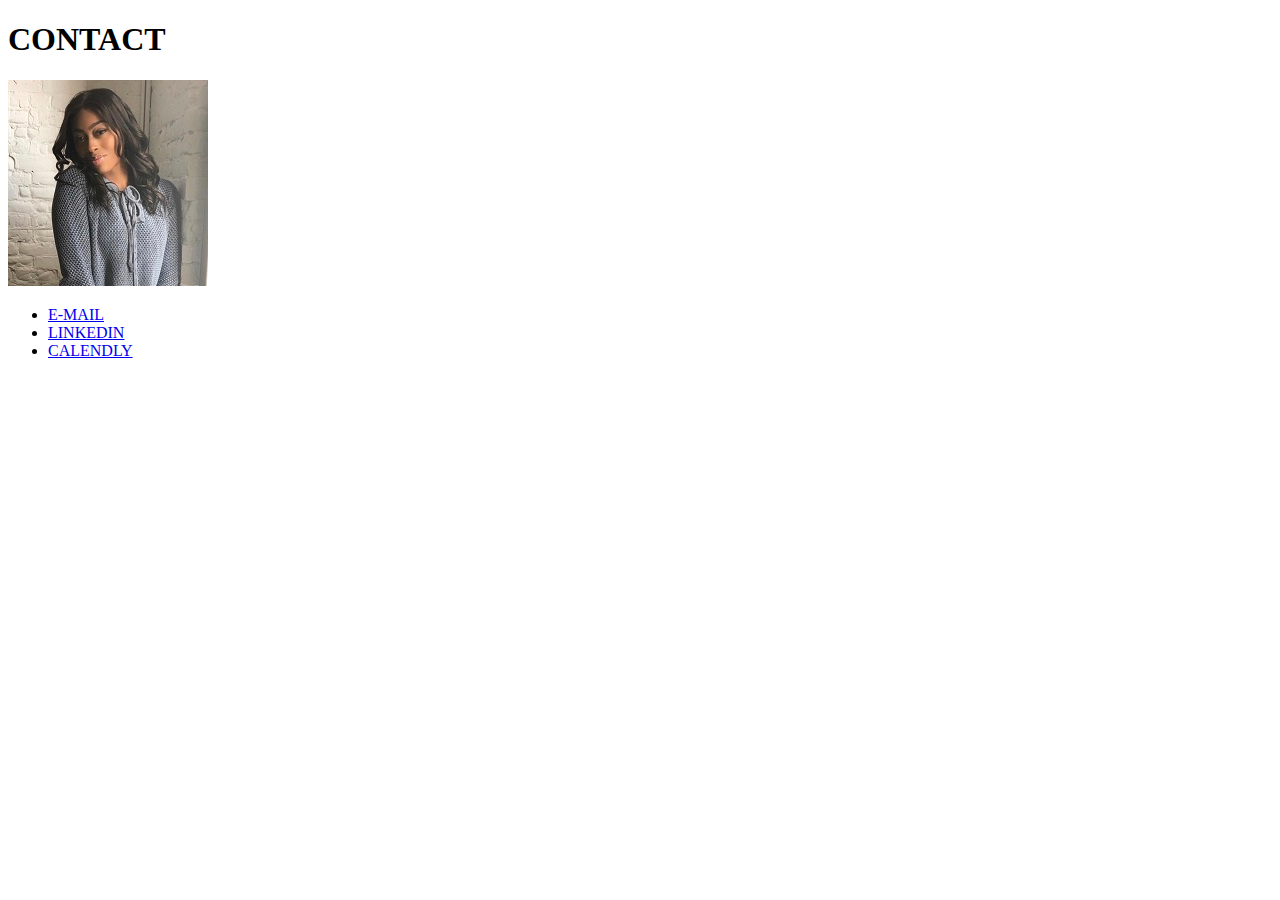
==== contact.html @ 143c0cfd "Made Updates to .HTML" ====
<!DOCTYPE html>
<html>

<title>Contact</title>
<h1>CONTACT</h1>

<img src="assets\images\portfolio-contact.jpg">

<ul>
    <li><a href= "itsasiam.business@gmail.com" target="_blank">E-MAIL</a>
    <li><a href= "https://www.linkedin.com/in/asiamonetmitchell/" target="_blank">LINKEDIN</a>
    <li><a href= "https://calendly.com/itsasiam-business" target="_blank">CALENDLY</a>
</ul>









</html>
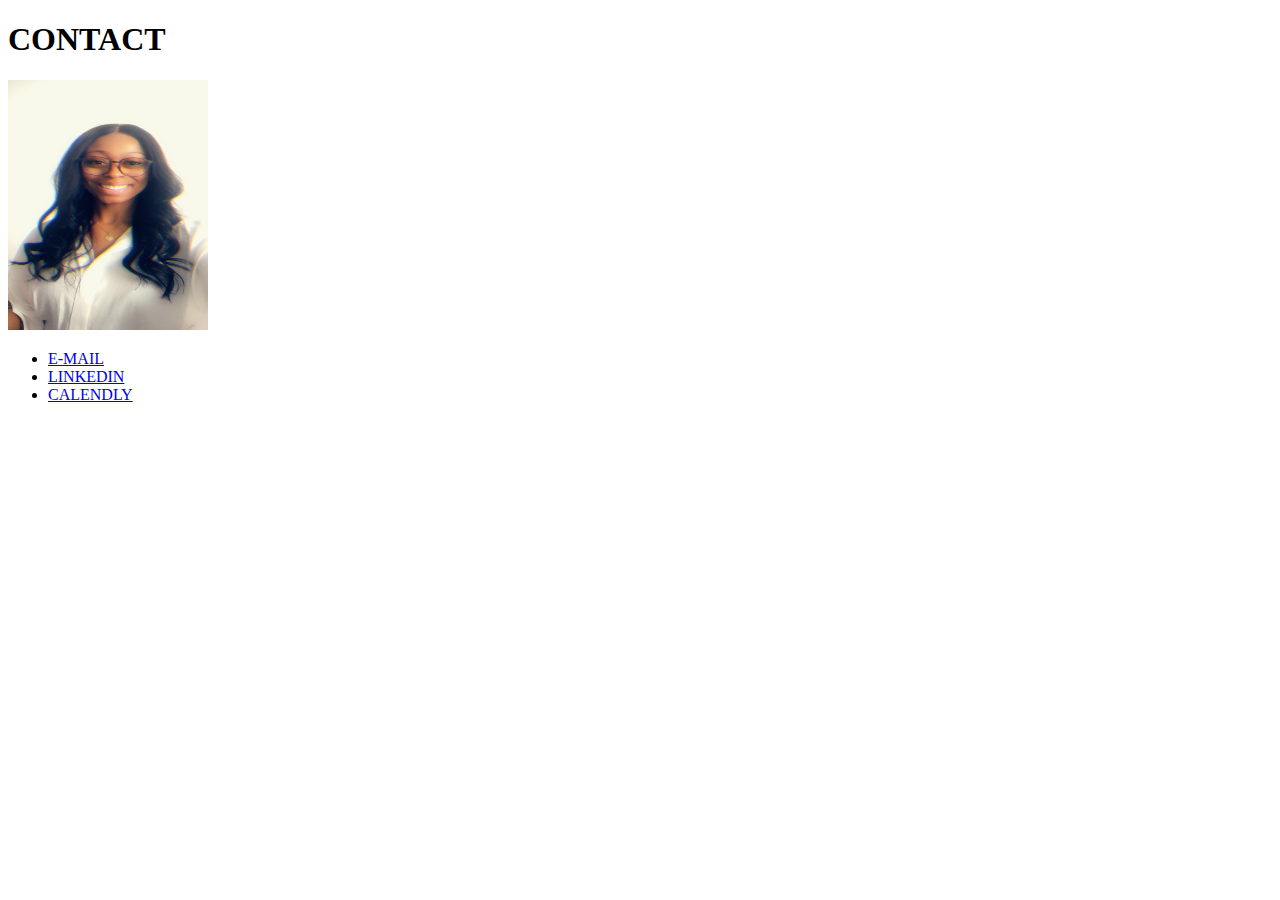
==== commit 46f3503c: "Code changes and new pic" ====
--- a/contact.html
+++ b/contact.html
@@ -1,10 +1,13 @@
 <!DOCTYPE html>
 <html>
 
+
+       
+        <body><a href= "./portfolio.html"></a></body>
 <title>Contact</title>
 <h1>CONTACT</h1>
 
-<img src="assets\images\portfolio-contact.jpg">
+<img src="assets\images\portfolio-contact.jpg"  width="200" height="250">
 
 <ul>
     <li><a href= "itsasiam.business@gmail.com" target="_blank">E-MAIL</a>
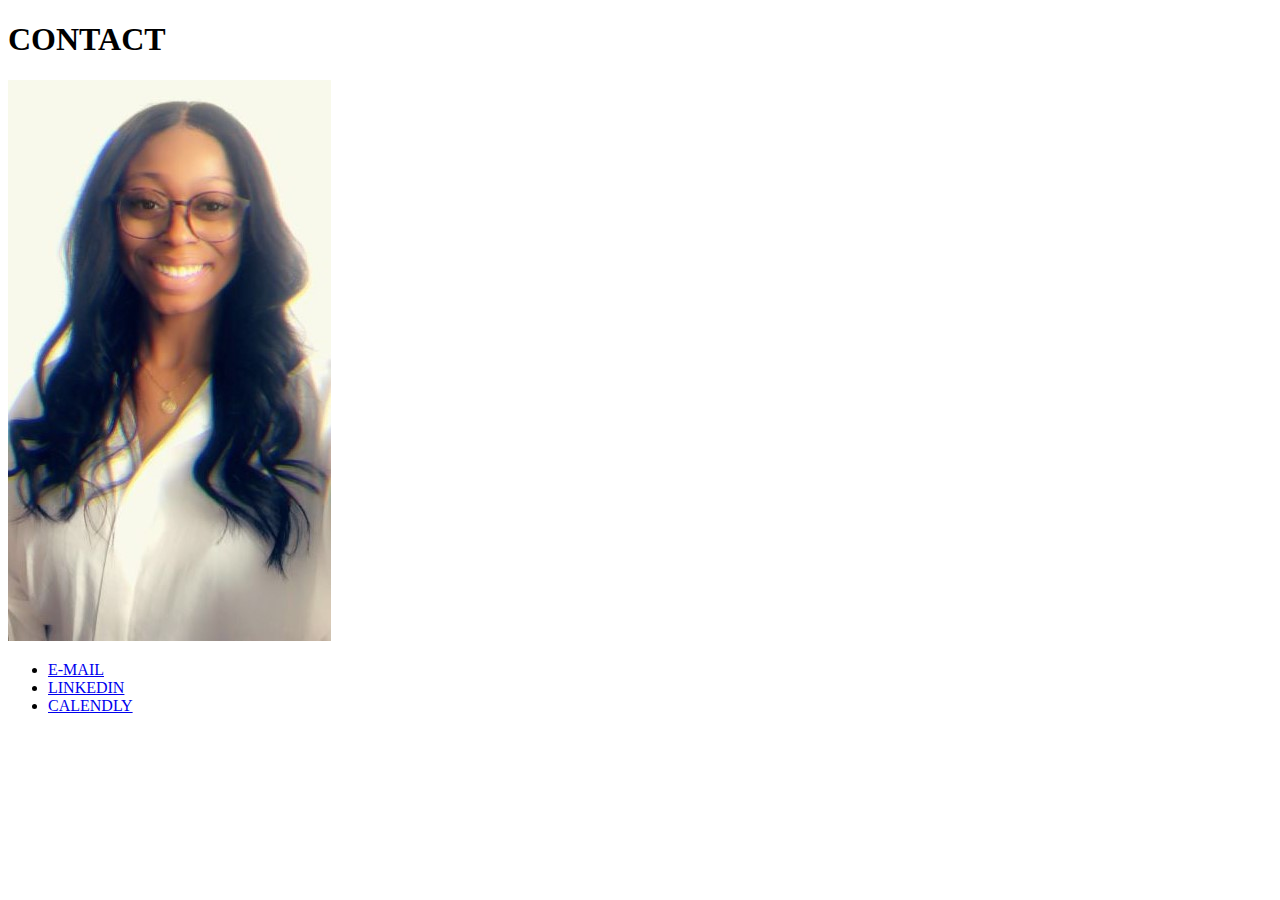
==== commit 9dfec961: "Update to Pages and css. Added new pic" ====
--- a/contact.html
+++ b/contact.html
@@ -2,12 +2,16 @@
 <html>
 
 
-       
-        <body><a href= "./portfolio.html"></a></body>
+        <body>
+            <a href= "./portfolio.html"></a>
+        
+      <header></header>  
+        
+  
 <title>Contact</title>
 <h1>CONTACT</h1>
 
-<img src="assets\images\portfolio-contact.jpg"  width="200" height="250">
+<img src="assets\images\portfolio-contact.jpg">
 
 <ul>
     <li><a href= "itsasiam.business@gmail.com" target="_blank">E-MAIL</a>
@@ -20,7 +24,7 @@
 
 
 
-
+  </body>
 
 
 </html>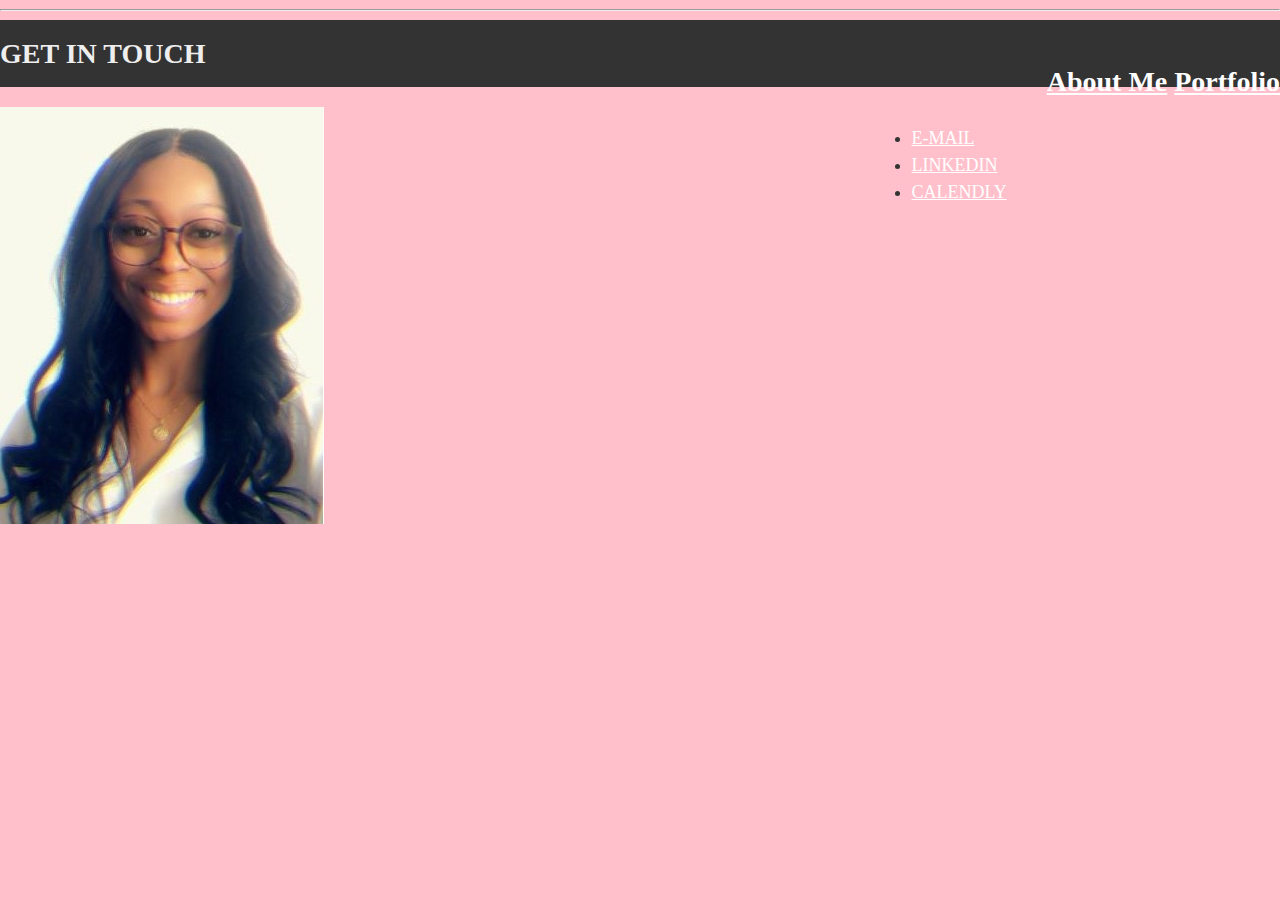
==== commit dd20627c: "Updates to Pages" ====
--- a/contact.html
+++ b/contact.html
@@ -1,15 +1,29 @@
 <!DOCTYPE html>
 <html>
 
+  <body><a href= "./portfolio.html"></a></body>
+    
+  <title>Contact</title>
+  <hr>
+  
+<header> <link rel= "stylesheet" type= "text/css" href= "assets/css/style.css">
+<h1> GET IN TOUCH
+  <ul>
+      <a href="index.html">About Me</a>
+      <a href="portfolio.html">Portfolio</a>
+      
+ 
+  </ul>
 
-        <body>
-            <a href= "./portfolio.html"></a>
-        
-      <header></header>  
+
+</h1>
+
+
+</header>
         
   
 <title>Contact</title>
-<h1>CONTACT</h1>
+
 
 <img src="assets\images\portfolio-contact.jpg">
 
--- a/assets/css/style.css
+++ b/assets/css/style.css
@@ -0,0 +1,83 @@
+
+
+
+
+body {
+  padding: 0;
+  margin: 0;
+  font-family: Georgia, "Times New Roman", Times, serif;
+  font-size: 18px;
+  line-height: 150%;
+  color: #333;
+  background: pink;
+}
+
+header {
+  background: whitesmoke;
+}
+
+clear-fix 
+.img {
+
+  display: inline;
+
+}
+h1 {
+  padding: 20px 0;
+  margin: 0;
+  margin-bottom: 20px;
+  font-size: 28px;
+  color: #eee;
+  text-align: left;
+  background: #333;
+}
+
+ul {
+  display: block;
+  float: right;
+}
+h2 {
+  font-size: 24px;
+}
+
+a {
+  color: white;
+}
+
+p {
+  display: inline;
+  text-align: top;
+  margin-bottom: "70px"; 
+  margin-top: "0px";
+
+}
+.container {
+  width: 1024px;
+  margin: 0 auto;
+}
+
+#main-bio,
+#contact-info,
+#bio-image {
+  float: left;
+}
+
+#main-bio {
+  width: 70%;
+}
+
+#contact-info {
+  width: 30%;
+}
+
+#bio-image {
+  width: 200px;
+  height: 200px;
+  margin-right: 20px;
+}
+
+footer {
+
+  text-align: center;
+
+}
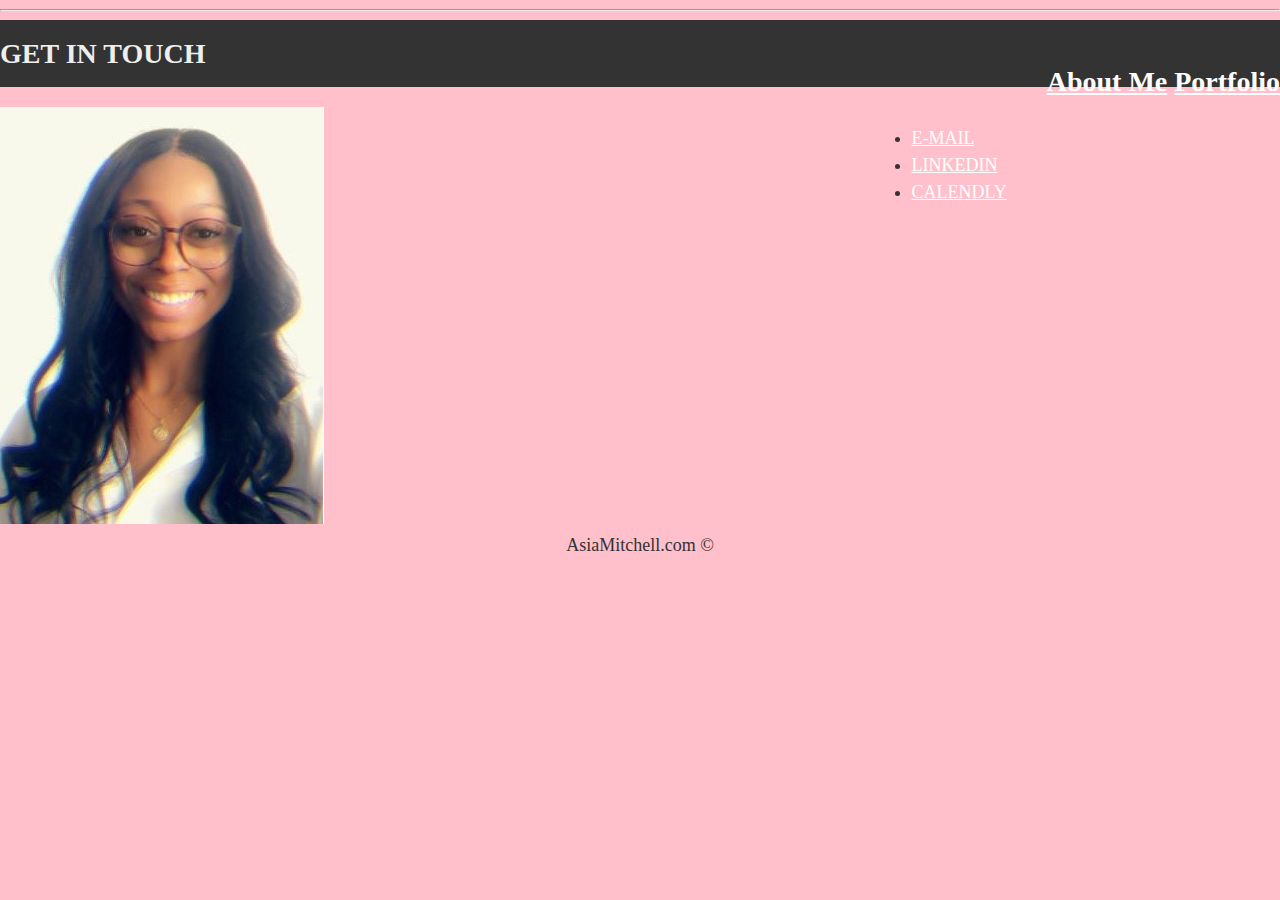
==== commit 085d2432: "More Changes to Pages" ====
--- a/contact.html
+++ b/contact.html
@@ -39,6 +39,6 @@
 
 
   </body>
-
+  <footer>AsiaMitchell.com ©</footer>
 
 </html>--- a/assets/css/style.css
+++ b/assets/css/style.css
@@ -33,7 +33,7 @@
 }
 
 ul {
-  display: block;
+  
   float: right;
 }
 h2 {
@@ -77,7 +77,7 @@
 }
 
 footer {
-
+  float: bottom;
   text-align: center;
 
 }
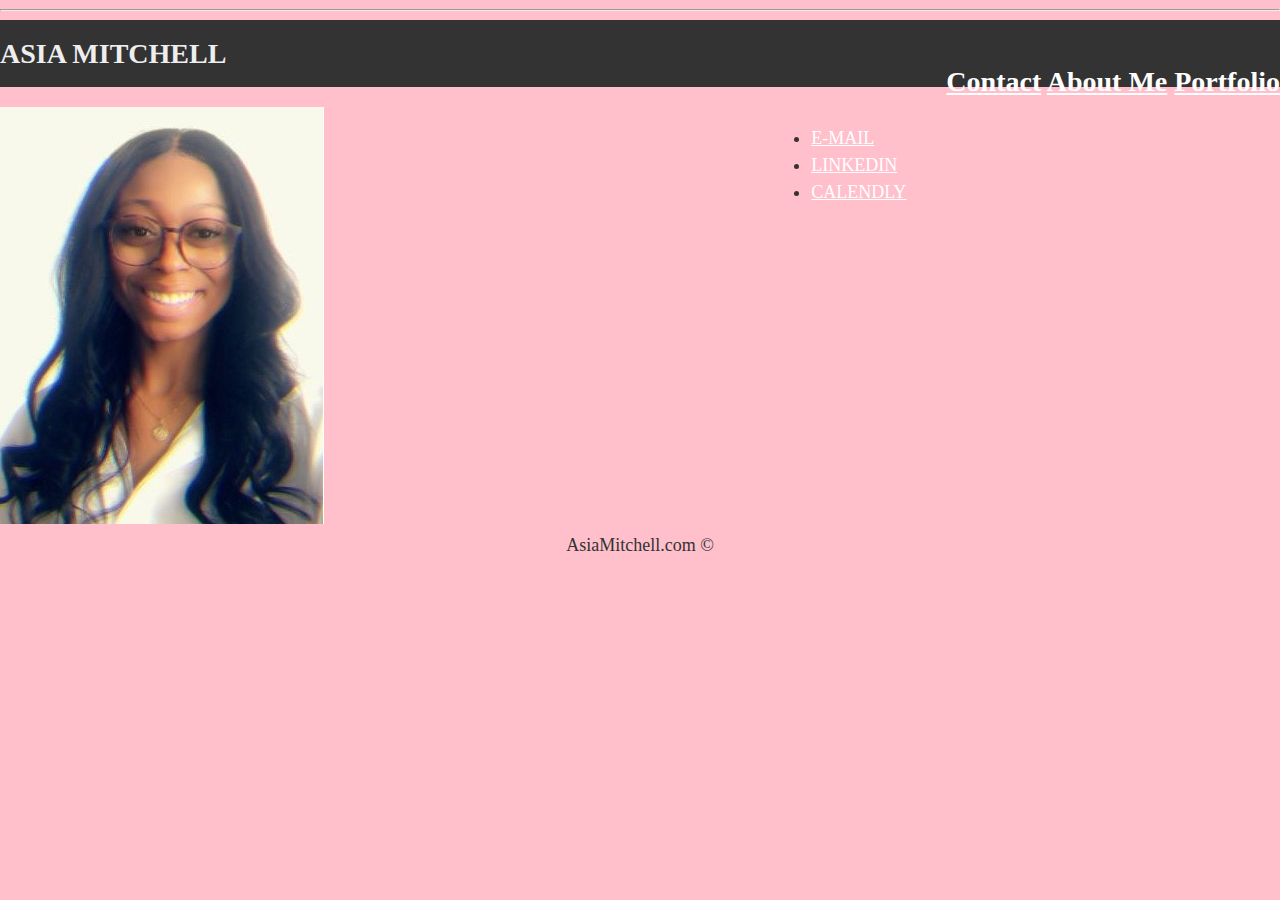
==== commit db6e1dea: "Added correct format to Links" ====
--- a/contact.html
+++ b/contact.html
@@ -7,8 +7,9 @@
   <hr>
   
 <header> <link rel= "stylesheet" type= "text/css" href= "assets/css/style.css">
-<h1> GET IN TOUCH
+<h1> ASIA MITCHELL
   <ul>
+      <a href="contact.html">Contact</a>
       <a href="index.html">About Me</a>
       <a href="portfolio.html">Portfolio</a>
       
--- a/assets/css/style.css
+++ b/assets/css/style.css
@@ -47,8 +47,17 @@
 p {
   display: inline;
   text-align: top;
-  margin-bottom: "70px"; 
-  margin-top: "0px";
+  
+
+}
+
+.clearfix::after {
+
+content: "";
+display: block;
+clear: both;
+
+
 
 }
 .container {
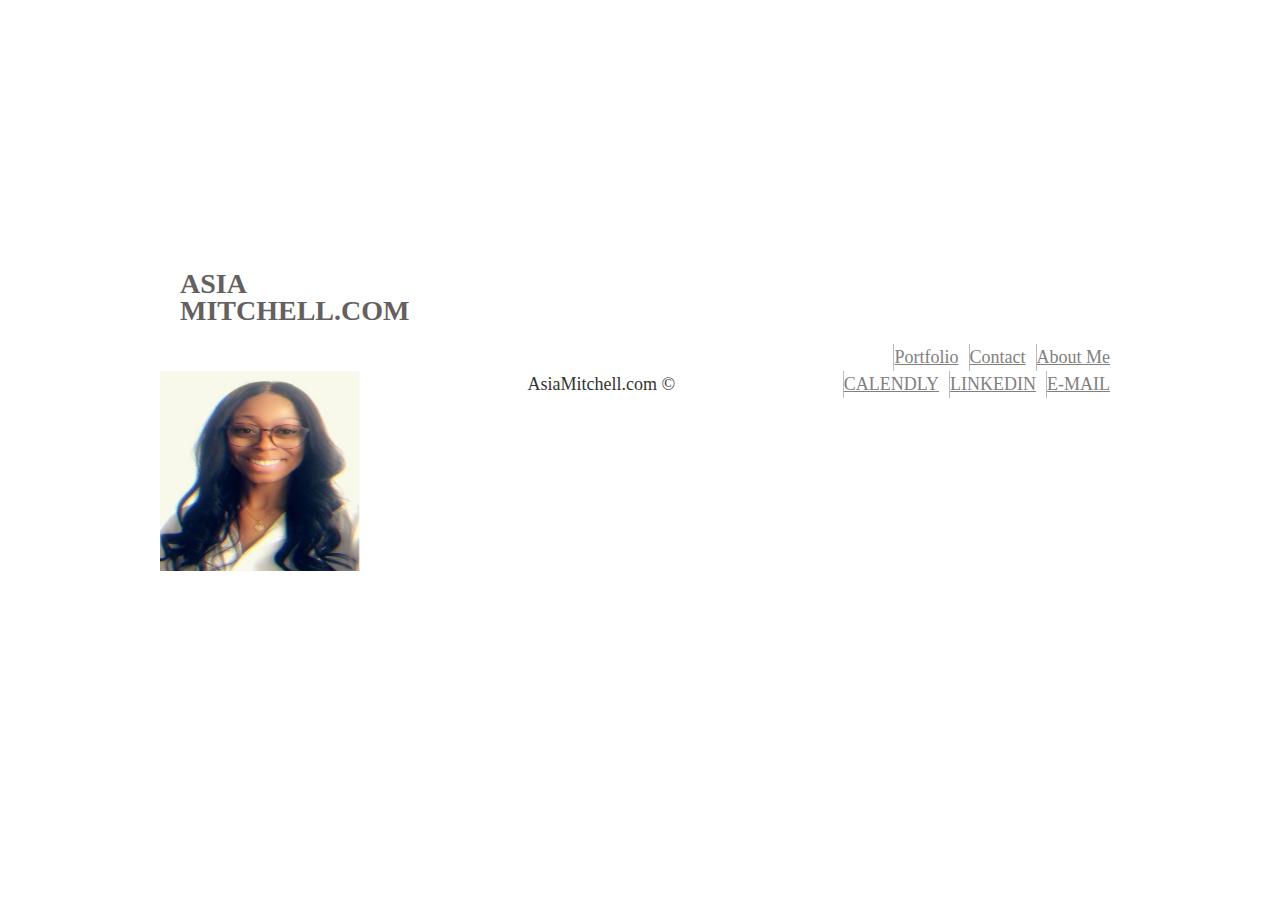
==== commit d156cf74: "Changes to portfolio and contact html" ====
--- a/contact.html
+++ b/contact.html
@@ -1,45 +1,54 @@
 <!DOCTYPE html>
 <html>
 
-  <body><a href= "./portfolio.html"></a></body>
-    
+<head>
+  <link rel="stylesheet" type="text/css" href="assets/css/style.css">
   <title>Contact</title>
-  <hr>
-  
-<header> <link rel= "stylesheet" type= "text/css" href= "assets/css/style.css">
-<h1> ASIA MITCHELL
-  <ul>
-      <a href="contact.html">Contact</a>
-      <a href="index.html">About Me</a>
-      <a href="portfolio.html">Portfolio</a>
-      
- 
-  </ul>
+
+</head>
+
+<body>
+
+  <div class="clearfix">
+    <header>
+
+      <div class="container-header">
+        <div class=":hover">
+          <h1 id="name">ASIA MITCHELL.COM </h1>
 
 
-</h1>
+          <ul>
+            <li> <a href="index.html">About Me</a></li>
+            <li> <a href="contact.html">Contact</a></li>
+            <li><a href="portfolio.html">Portfolio</a></li>
 
 
-</header>
-        
-  
-<title>Contact</title>
+          </ul>
+        </div>
 
 
-<img src="assets\images\portfolio-contact.jpg">
+      </div>
 
-<ul>
-    <li><a href= "itsasiam.business@gmail.com" target="_blank">E-MAIL</a>
-    <li><a href= "https://www.linkedin.com/in/asiamonetmitchell/" target="_blank">LINKEDIN</a>
-    <li><a href= "https://calendly.com/itsasiam-business" target="_blank">CALENDLY</a>
-</ul>
+    </header>
+
+
+    <img src="assets\images\portfolio-contact.jpg" width="200px" height="200">
+
+    <ul>
+      <li><a href="itsasiam.business@gmail.com" target="_blank">E-MAIL</a>
+      <li><a href="https://www.linkedin.com/in/asiamonetmitchell/" target="_blank">LINKEDIN</a>
+      <li><a href="https://calendly.com/itsasiam-business" target="_blank">CALENDLY</a>
+    </ul>
 
 
 
 
+    <div class="container.footer">
+      <footer>AsiaMitchell.com ©</footer>
+
+    </div>
+
+</body>
 
 
-  </body>
-  <footer>AsiaMitchell.com ©</footer>
-
 </html>--- a/assets/css/style.css
+++ b/assets/css/style.css
@@ -3,53 +3,106 @@
 
 
 body {
-  padding: 0;
-  margin: 0;
+  padding: 50px;
+  margin-top: 100px;
+  margin-right: auto;
+  margin-left: auto;
   font-family: Georgia, "Times New Roman", Times, serif;
   font-size: 18px;
   line-height: 150%;
   color: #333;
-  background: pink;
+  background: white;
+  display: block;
+  clear: both; 
+  width: 960px;
+  background-color: white;
+  
+  
 }
 
+
+
+
+
+
 header {
-  background: whitesmoke;
+  background:white;
+  position: static;
+  float: right;
+  width: 960px;
+  display: block;
+  margin-left: auto;
+  margin-right: auto;
+  margin-top: 0px;
+  margin-bottom: 0px;
 }
 
-clear-fix 
-.img {
 
-  display: inline;
+img {
+
+  float: left;
 
 }
 h1 {
-  padding: 20px 0;
-  margin: 0;
-  margin-bottom: 20px;
+  font-family:'Italiana', serif;
+  padding: 20px;
+  margin: 0px;
+  width: 250px;
+  margin-bottom: 0px;
+  margin-right: 0px;
   font-size: 28px;
-  color: #eee;
+  color: rgb(100, 96, 96);
   text-align: left;
-  background: #333;
+  background: white;
+  overflow: auto;
+
 }
 
+h1:hover {
+  background-color: rgb(238, 210, 215);
+
+}
+
+a:hover {
+background-color: rgb(238, 210, 215);
+
+}
 ul {
-  
+  list-style-type: none;
   float: right;
+  margin: 0;
+  padding: 0;
+  margin-bottom: 0;
+  background-color:white;
 }
+
+li {
+float: right;
+margin-right: 10px;
+width: auto;
+position: sticky;
+border-left: 1px solid #bbb;
+}
+
+
 h2 {
   font-size: 24px;
 }
 
 a {
-  color: white;
+  
+  color: grey;
+  background-color: white;
+  
 }
 
+
 p {
-  display: inline;
-  text-align: top;
-  
+  font-family: 'Italiana', serif;
+  font-weight: 800;
 
 }
+
 
 .clearfix::after {
 
@@ -60,33 +113,40 @@
 
 
 }
-.container {
-  width: 1024px;
+.container-header {
+  display: inline-block;
+  width: 960px;
   margin: 0 auto;
+  background-color:white;
+
 }
 
-#main-bio,
-#contact-info,
-#bio-image {
-  float: left;
+
+footer {
+  position: sticky;
+  bottom: 0;
+  text-align: center;
+  margin-left: auto;
+  margin-right: auto;
+  margin-top: 100px;
+ 
+
 }
 
-#main-bio {
-  width: 70%;
-}
+.container-footer {
 
-#contact-info {
-  width: 30%;
-}
+  background-color: azure;
+  padding: 50px;
+  border-top-color: #333;
+  width: 960px;
 
-#bio-image {
-  width: 200px;
-  height: 200px;
-  margin-right: 20px;
-}
 
-footer {
-  float: bottom;
-  text-align: center;
+} 
+
+.image {
+  position: absolute;
+  padding: 50px;
+  margin: 20px;
+
 
 }
